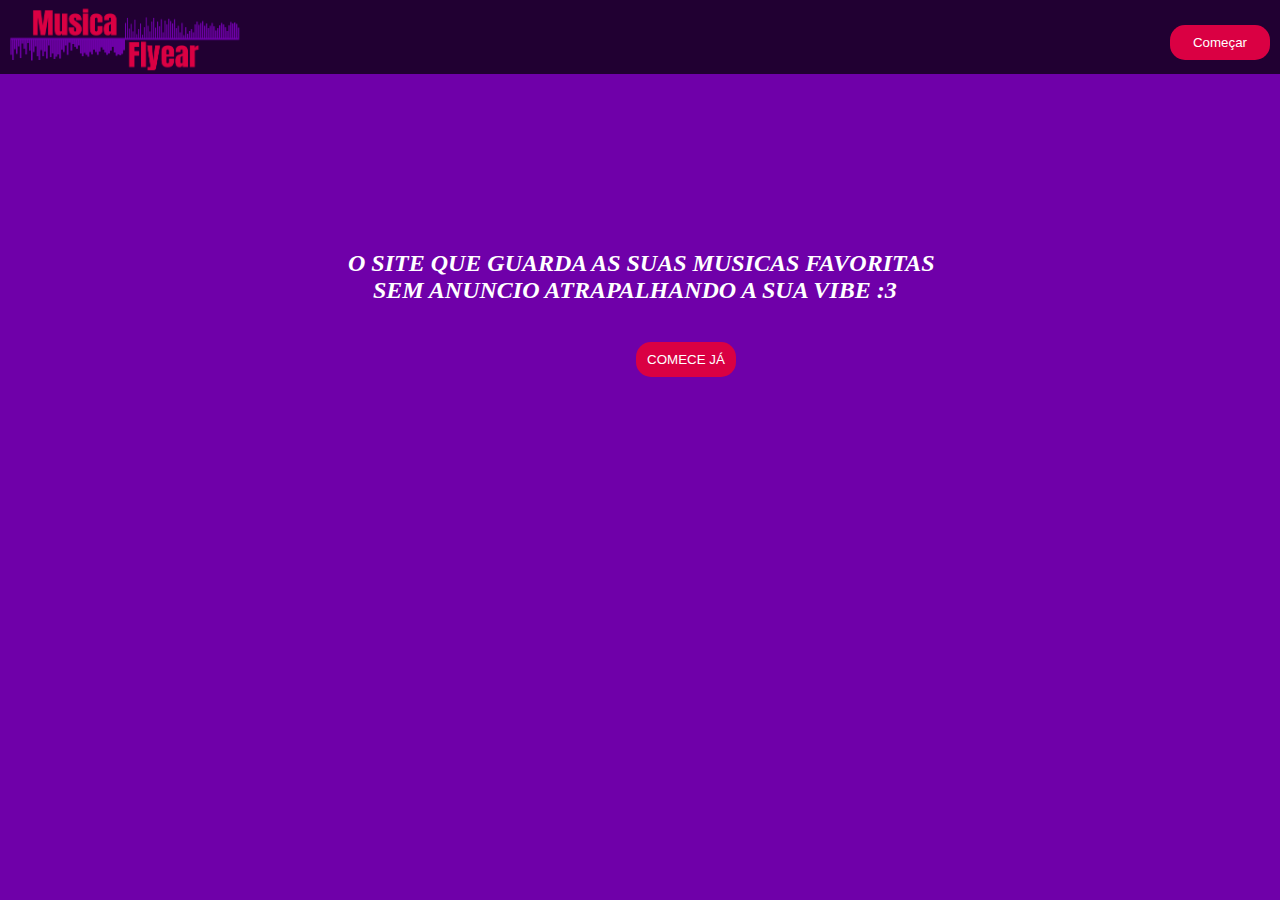
==== index.html @ 716f5ed2 "master" ====
<DOCTYPE html>
<html lang = "pt-br">
    <head>
        <meta charset = "utf-8">
        <meta name="description" content="O site que guarda as suas musicas favoritas e reproduz sem anuncio atrapalhando a sua vibe :3">
        <meta name="keywords" content="musica flyear, musica, flyear, site para guarda musica, reproduzir musica sem anuncio">
        <meta name="author" content="Albert Gabriel">
        <meta name="viewport" content="width=device-width, initial-scale=1">

        <title> Pagina Inicial - Musica Flyear</title>

        <!-- Estilo -->
        <link rel="stylesheet" href="Css/style.css">

        <!-- Icone-->
        <link rel="icon" href="Icon/Icon.png"> 
       
    </head>

    <body>
        <div class="faixa">
            <a href="index.html">
                <img src="Img/Logo.png" width="250">
            </a>

            <a href="paginas/home.html">
                <input onmouseover="aumentarBotaoFaixa()" onmouseout="diminuirBotaoFaixa()" class="botaoComecar" type="button" value="Começar">
            </a>
        </div>

        <div class="descricao">
            <h2>
                O site que guarda as suas musicas favoritas <br>
                <span id="semAnuncio">Sem anuncio atrapalhando a sua vibe :3</span>
            </h2> <br>

            <a href="paginas/home.html">
                <input onmouseover="aumentarBotaoDescricao()" onmouseout="diminuirBotaoDescricao()" class="botaoComecar2" type="button" value="COMECE JÁ">
            </a>
        </div>

        <script src="JavaScript/index.js"></script>
         
    </body>

</html>
---- Css/style.css ----
/* coloca cor de fundo no site inteiro*/
body{
    background-color: #6f00a9;
}

/* Essa é a faixa que fica bem em cima do site onde tem a logo e o botao*/
.faixa{
    background-color: rgba(0, 0, 0, 0.7);
    position: absolute;
    left: 0;
    top: 0;
    width: 100%;
}

/* Esse é o bota que fica la em cima*/
.botaoComecar{
    position: absolute;
    right: 10px;
    top: 25px;
}

/* Posicionando os elementos como descriçao na meio da tela*/
.descricao{
    margin-top: 250px;
    margin-left: 340px;
}

/* Colocando o texto da descriçao em UPPERCASE e colocando a cor dele em branco
e colocando uma fonte daora 
- importando uma fonte daora :3*/
@font-face{
    font-family: row;
    src: url(fontes/rowdies-regular-webfont.woff);
}
h2{
    font-style: italic;
    font-family: rowdies;
    text-transform: uppercase;
    color: white;
}

/* pegando o pedaço da descriçao e afastando e deixando mais no meio*/
#semAnuncio{
    padding-left: 25px;
}

/* Posicionando o botao da descriçao no meio da tela*/
.botaoComecar2{
    margin-left: 288px;
}

input{
    border: none;
    height: 35px;
    width: 100px;
    border-radius: 15px;
    background-color: #da0043;
    color: white;
    cursor: pointer;
}
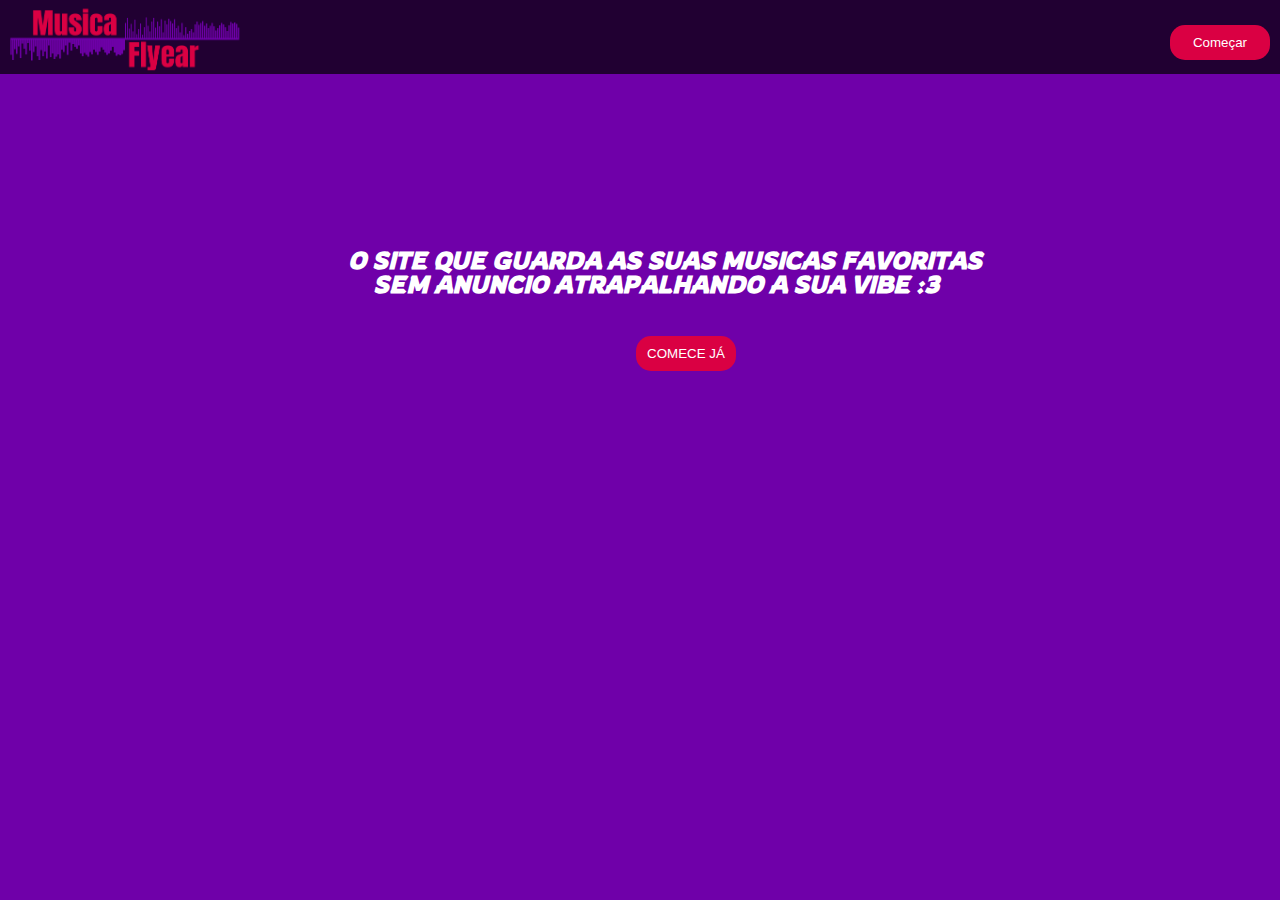
==== commit 2b47830d: "master" ====
--- a/index.html
+++ b/index.html
@@ -5,7 +5,6 @@
         <meta name="description" content="O site que guarda as suas musicas favoritas e reproduz sem anuncio atrapalhando a sua vibe :3">
         <meta name="keywords" content="musica flyear, musica, flyear, site para guarda musica, reproduzir musica sem anuncio">
         <meta name="author" content="Albert Gabriel">
-        <meta name="viewport" content="width=device-width, initial-scale=1">
 
         <title> Pagina Inicial - Musica Flyear</title>
 
@@ -13,7 +12,170 @@
         <link rel="stylesheet" href="Css/style.css">
 
         <!-- Icone-->
-        <link rel="icon" href="Icon/Icon.png"> 
+        <link rel="icon" href="Icon/Icon.png">
+
+        <!-- Quantcast Choice. Consent Manager Tag v2.0 (for TCF 2.0) -->
+<script type="text/javascript" async="true">
+    (function() {
+        var host = window.location.hostname;
+        var element = document.createElement('script');
+        var firstScript = document.getElementsByTagName('script')[0];
+        var url = 'https://quantcast.mgr.consensu.org'
+            .concat('/choice/', '6Fv0cGNfc_bw8', '/', host, '/choice.js')
+        var uspTries = 0;
+        var uspTriesLimit = 3;
+        element.async = true;
+        element.type = 'text/javascript';
+        element.src = url;
+    
+        firstScript.parentNode.insertBefore(element, firstScript);
+    
+        function makeStub() {
+            var TCF_LOCATOR_NAME = '__tcfapiLocator';
+            var queue = [];
+            var win = window;
+            var cmpFrame;
+    
+            function addFrame() {
+                var doc = win.document;
+                var otherCMP = !!(win.frames[TCF_LOCATOR_NAME]);
+    
+                if (!otherCMP) {
+                    if (doc.body) {
+                        var iframe = doc.createElement('iframe');
+    
+                        iframe.style.cssText = 'display:none';
+                        iframe.name = TCF_LOCATOR_NAME;
+                        doc.body.appendChild(iframe);
+                    } else {
+                        setTimeout(addFrame, 5);
+                    }
+                }
+                return !otherCMP;
+            }
+    
+            function tcfAPIHandler() {
+                var gdprApplies;
+                var args = arguments;
+    
+                if (!args.length) {
+                    return queue;
+                } else if (args[0] === 'setGdprApplies') {
+                    if (
+                        args.length > 3 &&
+                        args[2] === 2 &&
+                        typeof args[3] === 'boolean'
+                    ) {
+                        gdprApplies = args[3];
+                        if (typeof args[2] === 'function') {
+                            args[2]('set', true);
+                        }
+                    }
+                } else if (args[0] === 'ping') {
+                    var retr = {
+                        gdprApplies: gdprApplies,
+                        cmpLoaded: false,
+                        cmpStatus: 'stub'
+                    };
+    
+                    if (typeof args[2] === 'function') {
+                        args[2](retr);
+                    }
+                } else {
+                    queue.push(args);
+                }
+            }
+    
+            function postMessageEventHandler(event) {
+                var msgIsString = typeof event.data === 'string';
+                var json = {};
+    
+                try {
+                    if (msgIsString) {
+                        json = JSON.parse(event.data);
+                    } else {
+                        json = event.data;
+                    }
+                } catch (ignore) {}
+    
+                var payload = json.__tcfapiCall;
+    
+                if (payload) {
+                    window.__tcfapi(
+                        payload.command,
+                        payload.version,
+                        function(retValue, success) {
+                            var returnMsg = {
+                                __tcfapiReturn: {
+                                    returnValue: retValue,
+                                    success: success,
+                                    callId: payload.callId
+                                }
+                            };
+                            if (msgIsString) {
+                                returnMsg = JSON.stringify(returnMsg);
+                            }
+                            event.source.postMessage(returnMsg, '*');
+                        },
+                        payload.parameter
+                    );
+                }
+            }
+    
+            while (win) {
+                try {
+                    if (win.frames[TCF_LOCATOR_NAME]) {
+                        cmpFrame = win;
+                        break;
+                    }
+                } catch (ignore) {}
+    
+                if (win === window.top) {
+                    break;
+                }
+                win = win.parent;
+            }
+            if (!cmpFrame) {
+                addFrame();
+                win.__tcfapi = tcfAPIHandler;
+                win.addEventListener('message', postMessageEventHandler, false);
+            }
+        };
+    
+        if (typeof module !== 'undefined') {
+            module.exports = makeStub;
+        } else {
+            makeStub();
+        }
+    
+        var uspStubFunction = function() {
+            var arg = arguments;
+            if (typeof window.__uspapi !== uspStubFunction) {
+                setTimeout(function() {
+                    if (typeof window.__uspapi !== 'undefined') {
+                        window.__uspapi.apply(window.__uspapi, arg);
+                    }
+                }, 500);
+            }
+        };
+    
+        var checkIfUspIsReady = function() {
+            uspTries++;
+            if (window.__uspapi === uspStubFunction && uspTries < uspTriesLimit) {
+                console.warn('USP is not accessible');
+            } else {
+                clearInterval(uspInterval);
+            }
+        };
+    
+        if (typeof window.__uspapi === 'undefined') {
+            window.__uspapi = uspStubFunction;
+            var uspInterval = setInterval(checkIfUspIsReady, 6000);
+        }
+    })();
+    </script>
+    <!-- End Quantcast Choice. Consent Manager Tag v2.0 (for TCF 2.0) -->
+    
        
     </head>
 
--- a/Css/style.css
+++ b/Css/style.css
@@ -34,7 +34,7 @@
 }
 h2{
     font-style: italic;
-    font-family: rowdies;
+    font-family: row;
     text-transform: uppercase;
     color: white;
 }
